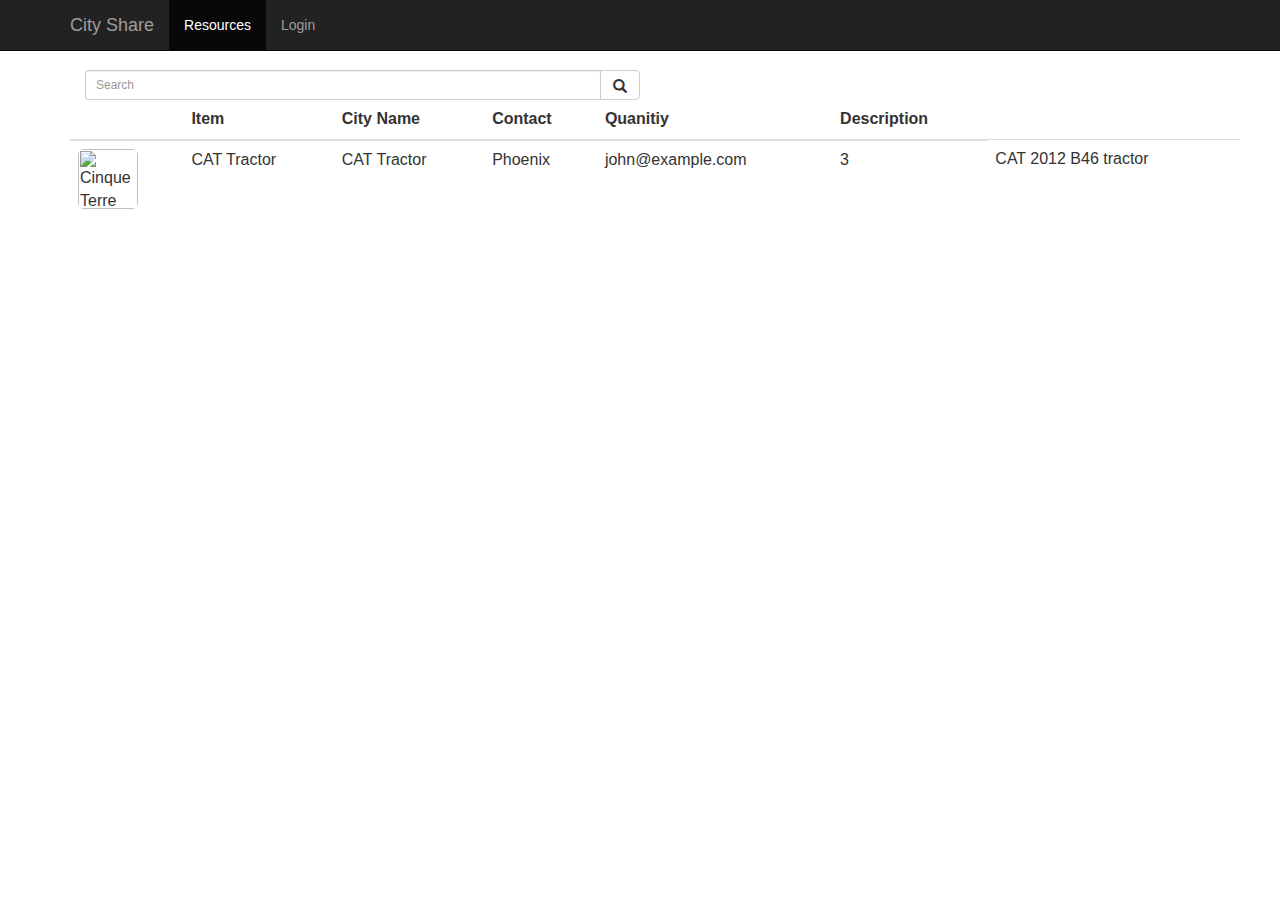
==== cityshare-fe/Homepage/index.html @ a2f39e6e "search  added" ====
<html>
  <head>
    <title> City Share </title>
  <link rel="stylesheet" href="Assets/BootStrap/css/bootstrap.min.css">
  <meta charset="utf-8">
<meta name="viewport" content="width=device-width, initial-scale=1">
<link rel="stylesheet" href="http://maxcdn.bootstrapcdn.com/bootstrap/3.3.6/css/bootstrap.min.css">
<script src="https://ajax.googleapis.com/ajax/libs/jquery/1.12.2/jquery.min.js"></script>
<script src="http://maxcdn.bootstrapcdn.com/bootstrap/3.3.6/js/bootstrap.min.js"></script>
<meta name="viewport" content="width=device-width, initial-scale=1">
<link rel="stylesheet" href="http://maxcdn.bootstrapcdn.com/bootstrap/3.3.6/css/bootstrap.min.css">
<script src="https://ajax.googleapis.com/ajax/libs/jquery/1.12.2/jquery.min.js"></script>
<script src="http://maxcdn.bootstrapcdn.com/bootstrap/3.3.6/js/bootstrap.min.js"></script>
  </head>
    <body style="padding-top:70px;">
      <div class="container">
        <div class = "row">
          <nav class="navbar navbar-inverse navbar-fixed-top">
              <div class="container">
                <div class="navbar-header">
                  <button type="button" class="navbar-toggle collapsed" data-toggle="collapse" data-target="#navbar" aria-expanded="false" aria-controls="navbar">
                    <span class="sr-only">Toggle navigation</span>
                    <span class="icon-bar"></span>
                    <span class="icon-bar"></span>
                    <span class="icon-bar"></span>
                  </button>
                  <a class="navbar-brand" href="#">City Share</a>
                </div>
                <div id="navbar" class="collapse navbar-collapse">
                  <ul class="nav navbar-nav">
                    <li class="active"><a href="#">Resources</a></li>

                    <li><a data-toggle="modal" data-target="#myModal">Login</a></li>
                  </ul>
                </div><!--/.nav-collapse -->
              </div>
            </nav>
      </div>
      <div class="container">
      	<div class="row">
              <div class="col-md-6">

                  <div id="custom-search-input">
                      <div class="input-group col-md-12">
                          <input type="text" class="form-control input-sm" placeholder="Search" />
                          <span class="input-group-btn">
                              <button class="btn btn-default input-sm" type="button">
                                  <i class="glyphicon glyphicon-search"></i>
                              </button>
                          </span>
                      </div>
                  </div>
              </div>
      	</div>
      <div class = "row">
              <table class="table">
                 <thead>
                   <tr>
                     <th></th>
                     <th>Item</th>
                     <th>City Name</th>
                     <th>Contact</th>
                     <th>Quanitiy</th>
                    <th>Description</th>
                   </tr>
                 </thead>
                 <tbody>
                   <tr>
                     <td>
<img src="https://www.deere.com/common/media/images/product/tractors/r4d042782_8Rtractor_762x458.jpg" class="img-rounded" alt="Cinque Terre" width="60" height="60">
    </div></td>
                     <td>CAT Tractor</td>
                     <td>CAT Tractor</td>
                     <td>Phoenix</td>
                     <td>john@example.com</td>
                    <td>3</td>
                    <td>CAT 2012 B46 tractor</td>
                   </tr>


                 </tbody>
               </table>


            </div>
          </div>

<!-- Trigger the modal with a button -->
<div class="modal fade" id="myModal" role="dialog">
  <div class="modal-dialog">

    <!-- Modal content-->
    <div class="modal-content">
      <div class="modal-header">
        <button type="button" class="close" data-dismiss="modal">&times;</button>
        <h4 class="modal-title">Log In</h4>
      </div>
      <div class="modal-body">
        <form role="form">
  <div class="form-group">
    <label for="email">Email address:</label>
    <input type="email" class="form-control" id="email">
  </div>
  <div class="form-group">
    <label for="pwd">Password:</label>
    <input type="password" class="form-control" id="pwd">
  </div>


        <button type="button" class="btn btn-default">Login</button>
        <p></p>
        <p>
        <i> Don't Have an account?</i>
      </p>
        <button type="button" class="btn btn-default" data-toggle="modal" data-target="#myModal2" data-dismiss="modal">Sign Up</button>
      </div>

      <div class="modal-footer">
        <button type="button" class="btn btn-default" data-dismiss="modal">Close</button>
      </div>
    </div>

  </div>
</div>

</div>

<div class="modal fade" id="myModal2" role="dialog">
  <div class="modal-dialog">

    <!-- Modal content-->
    <div class="modal-content">
      <div class="modal-header">
        <button type="button" class="close" data-dismiss="modal">&times;</button>
        <h4 class="modal-title">Sign Up</h4>
      </div>
      <div class="modal-body">
        <form role="form">
  <div class="form-group">
    <label for="email">Email address:</label>
    <input type="email" class="form-control" id="email">
  </div>
  <div class="form-group">
    <label for="pwd">City Name:</label>
    <input type="password" class="form-control" id="pwd">
  </div>


        <button type="button" class="btn btn-default">Sign Up</button>
        <p></p>



      <div class="modal-footer">
        <button type="button" class="btn btn-default" data-dismiss="modal">Close</button>
      </div>
    </div>

  </div>
</div>

</div>




      </div>






    </body>
</html>
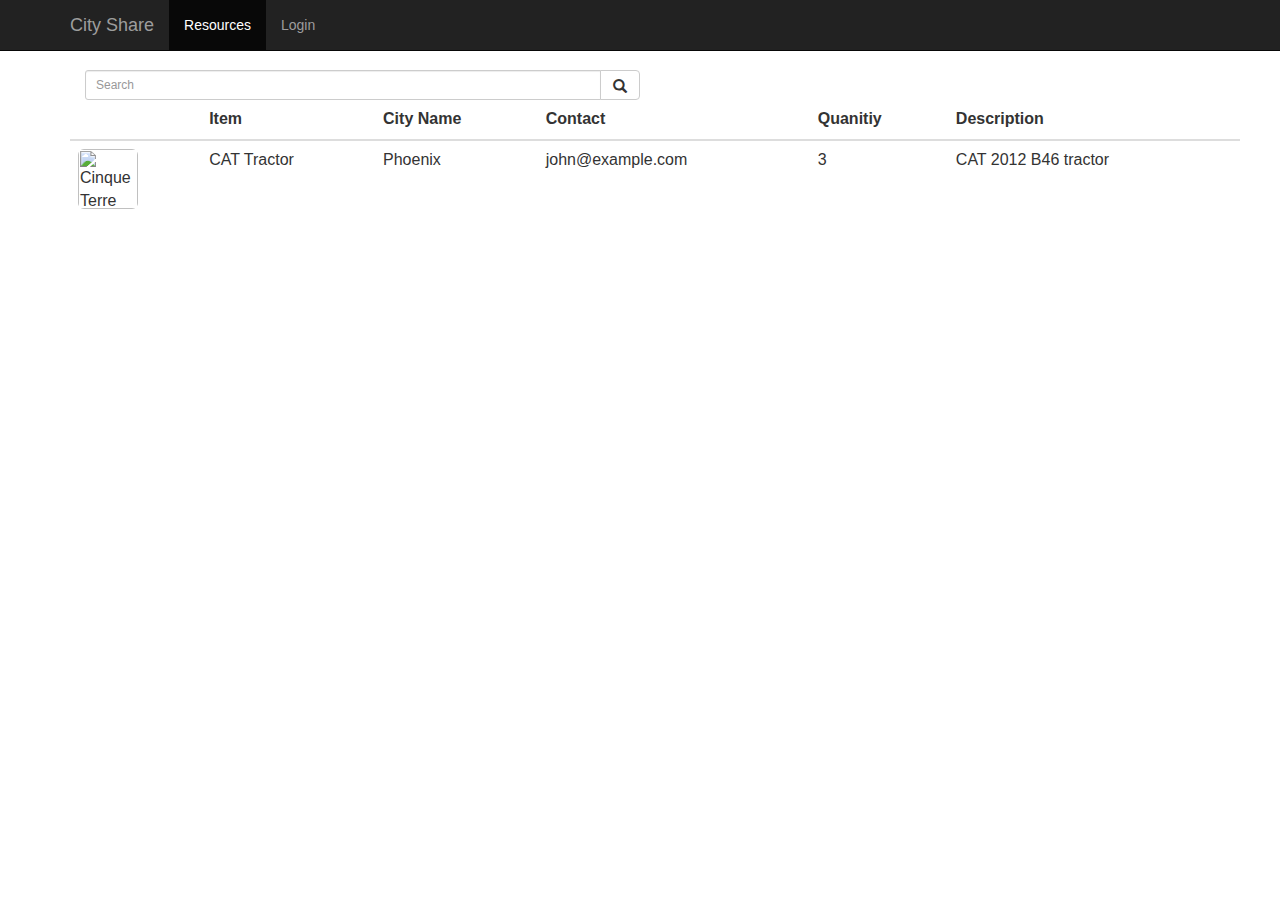
==== commit d8a44a29: "add item" ====
--- a/cityshare-fe/Homepage/index.html
+++ b/cityshare-fe/Homepage/index.html
@@ -69,7 +69,7 @@
                      <td>
 <img src="https://www.deere.com/common/media/images/product/tractors/r4d042782_8Rtractor_762x458.jpg" class="img-rounded" alt="Cinque Terre" width="60" height="60">
     </div></td>
-                     <td>CAT Tractor</td>
+                    
                      <td>CAT Tractor</td>
                      <td>Phoenix</td>
                      <td>john@example.com</td>
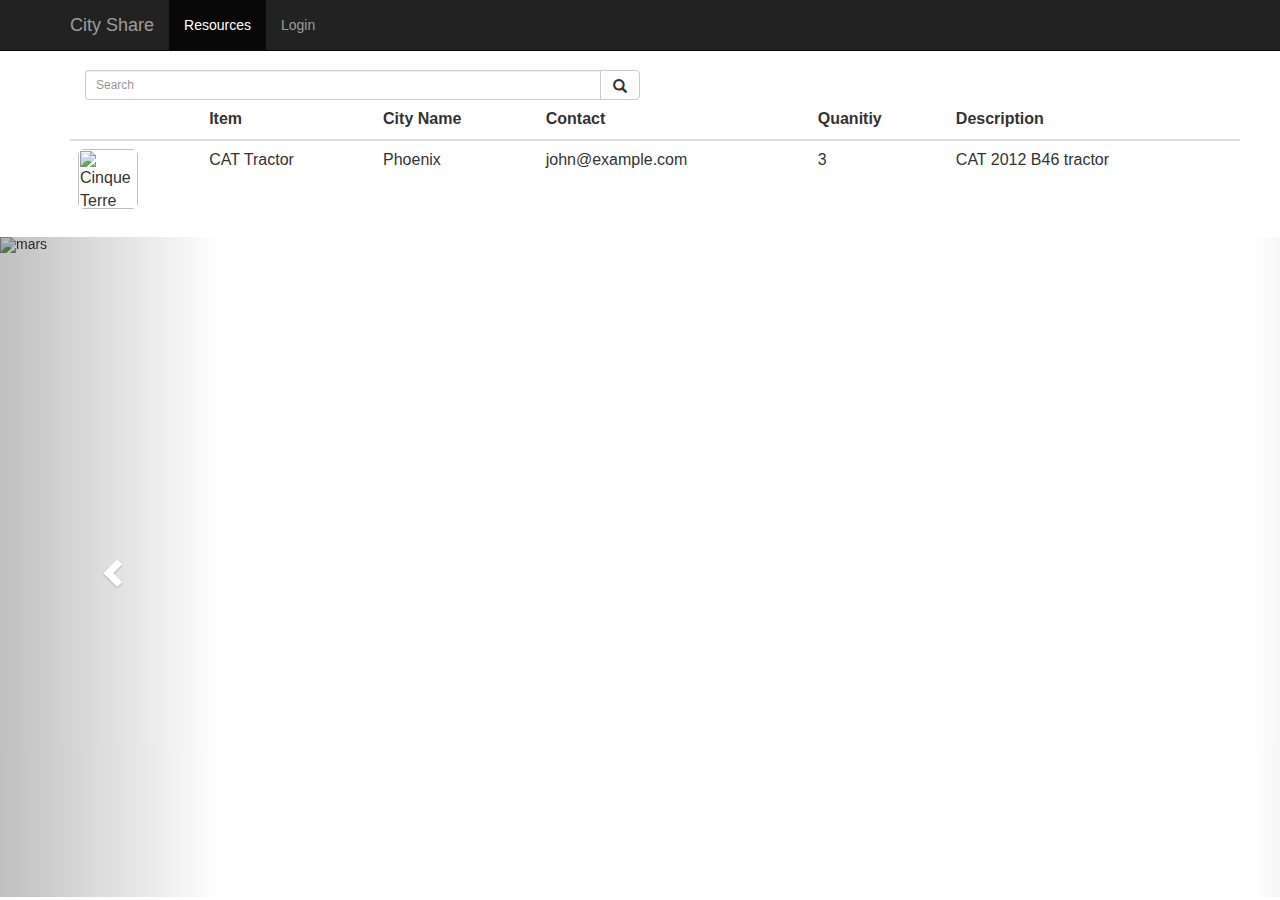
==== commit 749a4e60: "carousel" ====
--- a/cityshare-fe/Homepage/index.html
+++ b/cityshare-fe/Homepage/index.html
@@ -69,7 +69,7 @@
                      <td>
 <img src="https://www.deere.com/common/media/images/product/tractors/r4d042782_8Rtractor_762x458.jpg" class="img-rounded" alt="Cinque Terre" width="60" height="60">
     </div></td>
-                    
+
                      <td>CAT Tractor</td>
                      <td>Phoenix</td>
                      <td>john@example.com</td>
@@ -168,6 +168,64 @@
 
 
 
+      <!--Bootstrap Carousel-->
+
+          <div class='container'  style='margin-top:0px;padding-top:0px;margin-left:0;padding-left:0'>
+              <div class='row' style='margin-top:0px;padding-top:0px'>
+                  <div class='col-sm-12' style='margin-top:0px;padding-top:0px;margin-right:0;padding-right:0 '>
+
+                      <div id='my-slider' class='carousel slide' data-ride="carousel" style='height: 660px;width: 1470px'>
+                          <!-- indicators dot nav -->
+                          <ol class='carousel-indicators'>
+                              <li data-target="#my-slider" data-slide-to='0' class='active'></li>
+                              <li data-target="#my-slider" data-slide-to='1'></li>
+                              <li data-target="#my-slidder" data-slide-to='2'></li>
+                          </ol>
+
+                          <!-- wrapper for slides  -->
+                          <div class='carousel-inner' role='listbox'  style='margin-top:0px;padding-top:0px;'>
+
+
+                              <div class="item active">
+                                  <img src="http://envirolawgroup.com/wp-content/uploads/bg-construction-site.jpg" alt='mars'/>
+                                  <div class='carousel-caption'>
+                                       <h1 style='font-size: 1200%;color: #FF6103;padding-bottom: 0px;margin-left:7%;'>M.A.R.S.</h1>
+                                       <h1 style='padding-bottom: 150px'>Martian Astro Reservation Service</h1>
+                                  </div>
+                              </div>
+
+
+                              <div class="item">
+                                  <img src="http://noakerlaw.com/wp-content/uploads/2014/02/Site-Excavation.jpg" alt='rocket'/>
+                                  <div class='carousel-caption'>
+                                      <h1>Explore the <span style='color:red;'> RED PLANET</span>!</h1>
+                                  </div>
+                              </div>
+
+                              <div class="item">
+                                  <img src="http://www.rbrlaw.com/sites/default/files/images/banner/Construction-Site-Premises-Accidents.jpg" alt='rocket'/>
+                                  <div class='carousel-caption'>
+                                      <h1 style="margin-bottom:100px;font-size:120px;color:#030303">For the explorers interested in discovering the cosmos.</h1>
+                                  </div>
+                              </div>
+
+                          </div>
+                          <!-- controls or next and prev buttons-->
+                          <a class='left carousel-control' href='#my-slider' role='button' data-slide='prev'>
+                              <span class='glyphicon glyphicon-chevron-left' aria-hidden='true'></span>
+                              <span class='sr-only'>previous</span>
+                          </a>
+                           <a class='right carousel-control' href='#my-slider' role='button' data-slide='next'>
+                              <span class='glyphicon glyphicon-chevron-right' aria-hidden='true'></span>
+                              <span class='sr-only'>next</span>
+                          </a>
+                      </div>
+
+                  </div>
+              </div>
+          </div>
+
+      <!--Bootstrap Carousel-->
 
 
 
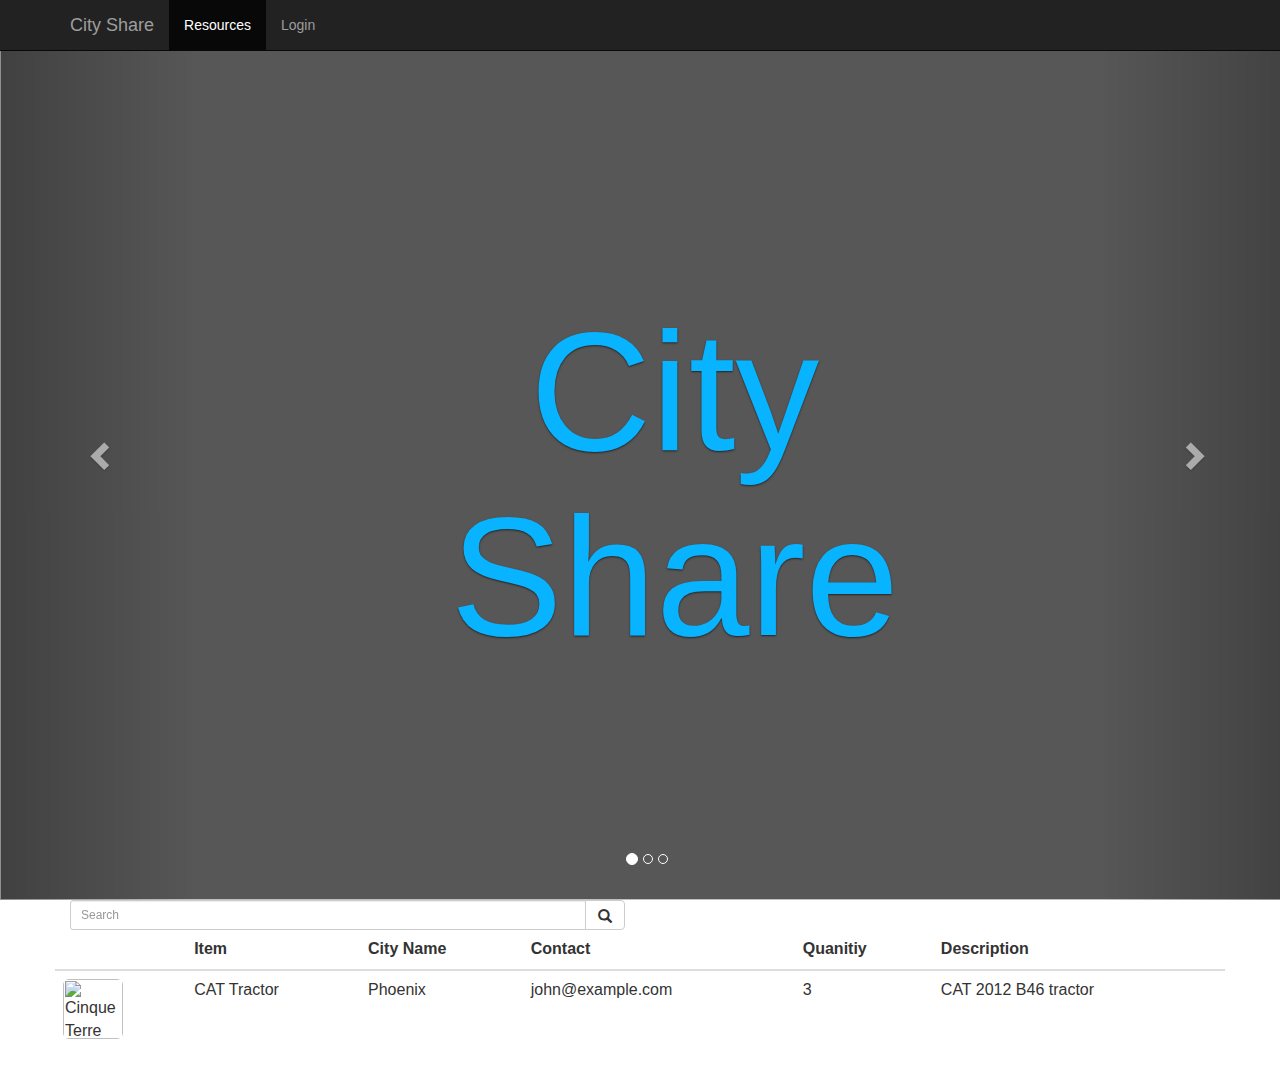
==== commit 326f2a8b: "made the changed the carousel, made the middle section" ====
--- a/cityshare-fe/Homepage/index.html
+++ b/cityshare-fe/Homepage/index.html
@@ -12,8 +12,7 @@
 <script src="https://ajax.googleapis.com/ajax/libs/jquery/1.12.2/jquery.min.js"></script>
 <script src="http://maxcdn.bootstrapcdn.com/bootstrap/3.3.6/js/bootstrap.min.js"></script>
   </head>
-    <body style="padding-top:70px;">
-      <div class="container">
+    <body>
         <div class = "row">
           <nav class="navbar navbar-inverse navbar-fixed-top">
               <div class="container">
@@ -36,6 +35,74 @@
               </div>
             </nav>
       </div>
+
+      <!--Bootstrap Carousel-->
+
+
+              <div class='row' style='margin-top:0px;padding-top:0px'>
+                  <div class='col-sm-12' style='margin-top:0px;padding-top:0px;margin-right:0;padding-right:0 '>
+
+                      <div id='my-slider' class='carousel slide' data-ride="carousel" style='position:relative;padding: 0000'>
+                          <!-- indicators dot nav -->
+                          <ol class='carousel-indicators'>
+                              <li data-target="#my-slider" data-slide-to='0' class='active'></li>
+                              <li data-target="#my-slider" data-slide-to='1'></li>
+                              <li data-target="#my-slidder" data-slide-to='2'></li>
+                          </ol>
+
+                          <!-- wrapper for slides  -->
+                          <div class='carousel-inner' role='listbox'  style=''>
+
+
+                              <div class="item active" style='background-color: #575757;background-blend-mode: multiply;'>
+                                  <img src="http://noakerlaw.com/wp-content/uploads/2014/02/Site-Excavation.jpg" alt='mars' style='height: 100%;width:100%'/>
+                                  <div class='carousel-caption'>
+                                       <h1 style='font-size: 1200%;color:#08b3ff;padding-bottom: 0px;margin-left:7%;'>City Share</h1>
+                                       <h1 style='padding-bottom: 150px'></h1>
+                                  </div>
+                              </div>
+
+
+                              <div class="item">
+                                  <img src="http://www.rbrlaw.com/sites/default/files/images/banner/Construction-Site-Premises-Accidents.jpg" alt='rocket' style='height: 100%;width:100%'/>
+                                  <div class='carousel-caption'>
+                                      <h1></h1>
+                                  </div>
+                              </div>
+
+                              <div class="item">
+                                  <img src="http://envirolawgroup.com/wp-content/uploads/bg-construction-site.jpg" alt='rocket' style='height: 100%;width:100%'/>
+                                  <div class='carousel-caption'>
+                                      <h1 style="margin-bottom:100px;font-size:120px;color:#030303"></h1>
+                                  </div>
+                              </div>
+
+                          </div>
+                          <!-- controls or next and prev buttons-->
+                          <a class='left carousel-control' href='#my-slider' role='button' data-slide='prev'>
+                              <span class='glyphicon glyphicon-chevron-left' aria-hidden='true'></span>
+                              <span class='sr-only'>previous</span>
+                          </a>
+                           <a class='right carousel-control' href='#my-slider' role='button' data-slide='next'>
+                              <span class='glyphicon glyphicon-chevron-right' aria-hidden='true'></span>
+                              <span class='sr-only'>next</span>
+                          </a>
+                      </div>
+
+                  </div>
+              </div>
+
+
+      <!--Bootstrap Carousel-->
+
+
+
+      <!--Mid Sec-->
+      <div class='mid-sec'>
+      </div>
+      <!--Mid Sec-->
+
+
       <div class="container">
       	<div class="row">
               <div class="col-md-6">
@@ -164,68 +231,9 @@
 
 
 
-      </div>
-
-
-
-      <!--Bootstrap Carousel-->
-
-          <div class='container'  style='margin-top:0px;padding-top:0px;margin-left:0;padding-left:0'>
-              <div class='row' style='margin-top:0px;padding-top:0px'>
-                  <div class='col-sm-12' style='margin-top:0px;padding-top:0px;margin-right:0;padding-right:0 '>
-
-                      <div id='my-slider' class='carousel slide' data-ride="carousel" style='height: 660px;width: 1470px'>
-                          <!-- indicators dot nav -->
-                          <ol class='carousel-indicators'>
-                              <li data-target="#my-slider" data-slide-to='0' class='active'></li>
-                              <li data-target="#my-slider" data-slide-to='1'></li>
-                              <li data-target="#my-slidder" data-slide-to='2'></li>
-                          </ol>
-
-                          <!-- wrapper for slides  -->
-                          <div class='carousel-inner' role='listbox'  style='margin-top:0px;padding-top:0px;'>
-
-
-                              <div class="item active">
-                                  <img src="http://envirolawgroup.com/wp-content/uploads/bg-construction-site.jpg" alt='mars'/>
-                                  <div class='carousel-caption'>
-                                       <h1 style='font-size: 1200%;color: #FF6103;padding-bottom: 0px;margin-left:7%;'>M.A.R.S.</h1>
-                                       <h1 style='padding-bottom: 150px'>Martian Astro Reservation Service</h1>
-                                  </div>
-                              </div>
-
-
-                              <div class="item">
-                                  <img src="http://noakerlaw.com/wp-content/uploads/2014/02/Site-Excavation.jpg" alt='rocket'/>
-                                  <div class='carousel-caption'>
-                                      <h1>Explore the <span style='color:red;'> RED PLANET</span>!</h1>
-                                  </div>
-                              </div>
-
-                              <div class="item">
-                                  <img src="http://www.rbrlaw.com/sites/default/files/images/banner/Construction-Site-Premises-Accidents.jpg" alt='rocket'/>
-                                  <div class='carousel-caption'>
-                                      <h1 style="margin-bottom:100px;font-size:120px;color:#030303">For the explorers interested in discovering the cosmos.</h1>
-                                  </div>
-                              </div>
-
-                          </div>
-                          <!-- controls or next and prev buttons-->
-                          <a class='left carousel-control' href='#my-slider' role='button' data-slide='prev'>
-                              <span class='glyphicon glyphicon-chevron-left' aria-hidden='true'></span>
-                              <span class='sr-only'>previous</span>
-                          </a>
-                           <a class='right carousel-control' href='#my-slider' role='button' data-slide='next'>
-                              <span class='glyphicon glyphicon-chevron-right' aria-hidden='true'></span>
-                              <span class='sr-only'>next</span>
-                          </a>
-                      </div>
-
-                  </div>
-              </div>
-          </div>
-
-      <!--Bootstrap Carousel-->
+
+
+
 
 
 
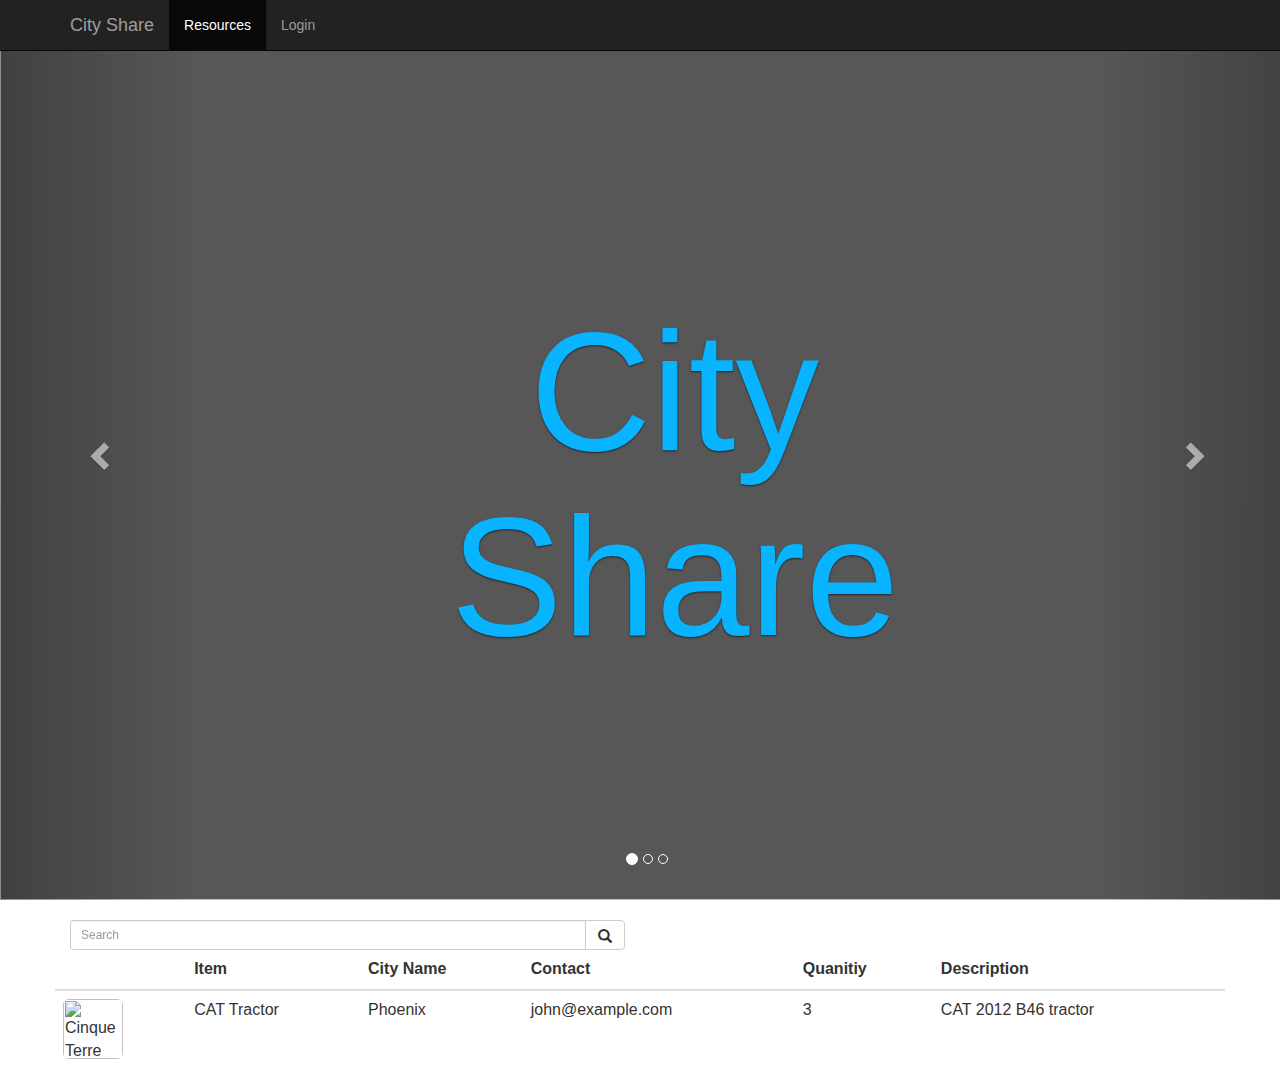
==== commit 9637e3d8: "Added the style.css" ====
--- a/cityshare-fe/Homepage/index.html
+++ b/cityshare-fe/Homepage/index.html
@@ -13,94 +13,95 @@
 <script src="http://maxcdn.bootstrapcdn.com/bootstrap/3.3.6/js/bootstrap.min.js"></script>
   </head>
     <body>
-        <div class = "row">
-          <nav class="navbar navbar-inverse navbar-fixed-top">
-              <div class="container">
-                <div class="navbar-header">
-                  <button type="button" class="navbar-toggle collapsed" data-toggle="collapse" data-target="#navbar" aria-expanded="false" aria-controls="navbar">
-                    <span class="sr-only">Toggle navigation</span>
-                    <span class="icon-bar"></span>
-                    <span class="icon-bar"></span>
-                    <span class="icon-bar"></span>
-                  </button>
-                  <a class="navbar-brand" href="#">City Share</a>
+      <div class = "row">
+        <nav class="navbar navbar-inverse navbar-fixed-top">
+            <div class="container">
+              <div class="navbar-header">
+                <button type="button" class="navbar-toggle collapsed" data-toggle="collapse" data-target="#navbar" aria-expanded="false" aria-controls="navbar">
+                  <span class="sr-only">Toggle navigation</span>
+                  <span class="icon-bar"></span>
+                  <span class="icon-bar"></span>
+                  <span class="icon-bar"></span>
+                </button>
+                <a class="navbar-brand" href="#">City Share</a>
+              </div>
+              <div id="navbar" class="collapse navbar-collapse">
+                <ul class="nav navbar-nav">
+                  <li class="active"><a href="#">Resources</a></li>
+
+                  <li><a data-toggle="modal" data-target="#myModal">Login</a></li>
+                </ul>
+              </div><!--/.nav-collapse -->
+            </div>
+          </nav>
+    </div>
+
+    <!--Bootstrap Carousel-->
+
+
+            <div class='row' style='margin-top:0px;padding-top:0px'>
+                <div class='col-sm-12' style='margin-top:0px;padding-top:0px;margin-right:0;padding-right:0 '>
+
+                    <div id='my-slider' class='carousel slide' data-ride="carousel" style='position:relative;padding: 0000'>
+                        <!-- indicators dot nav -->
+                        <ol class='carousel-indicators'>
+                            <li data-target="#my-slider" data-slide-to='0' class='active'></li>
+                            <li data-target="#my-slider" data-slide-to='1'></li>
+                            <li data-target="#my-slidder" data-slide-to='2'></li>
+                        </ol>
+
+                        <!-- wrapper for slides  -->
+                        <div class='carousel-inner' role='listbox'  style=''>
+
+
+                            <div class="item active" style='background-color: #575757;background-blend-mode: multiply;'>
+                                <img src="http://noakerlaw.com/wp-content/uploads/2014/02/Site-Excavation.jpg" alt='mars' style='height: 100%;width:100%'/>
+                                <div class='carousel-caption'>
+                                     <h1 style='font-size: 1200%;color:#08b3ff;padding-bottom: 0px;margin-left:7%;'>City Share</h1>
+                                     <h1 style='padding-bottom: 150px'></h1>
+                                </div>
+                            </div>
+
+
+                            <div class="item">
+                                <img src="http://www.rbrlaw.com/sites/default/files/images/banner/Construction-Site-Premises-Accidents.jpg" alt='rocket' style='height: 100%;width:100%'/>
+                                <div class='carousel-caption'>
+                                    <h1></h1>
+                                </div>
+                            </div>
+
+                            <div class="item">
+                                <img src="http://envirolawgroup.com/wp-content/uploads/bg-construction-site.jpg" alt='rocket' style='height: 100%;width:100%'/>
+                                <div class='carousel-caption'>
+                                    <h1 style="margin-bottom:100px;font-size:120px;color:#030303"></h1>
+                                </div>
+                            </div>
+
+                        </div>
+                        <!-- controls or next and prev buttons-->
+                        <a class='left carousel-control' href='#my-slider' role='button' data-slide='prev'>
+                            <span class='glyphicon glyphicon-chevron-left' aria-hidden='true'></span>
+                            <span class='sr-only'>previous</span>
+                        </a>
+                         <a class='right carousel-control' href='#my-slider' role='button' data-slide='next'>
+                            <span class='glyphicon glyphicon-chevron-right' aria-hidden='true'></span>
+                            <span class='sr-only'>next</span>
+                        </a>
+                    </div>
+
                 </div>
-                <div id="navbar" class="collapse navbar-collapse">
-                  <ul class="nav navbar-nav">
-                    <li class="active"><a href="#">Resources</a></li>
-
-                    <li><a data-toggle="modal" data-target="#myModal">Login</a></li>
-                  </ul>
-                </div><!--/.nav-collapse -->
-              </div>
-            </nav>
-      </div>
-
-      <!--Bootstrap Carousel-->
-
-
-              <div class='row' style='margin-top:0px;padding-top:0px'>
-                  <div class='col-sm-12' style='margin-top:0px;padding-top:0px;margin-right:0;padding-right:0 '>
-
-                      <div id='my-slider' class='carousel slide' data-ride="carousel" style='position:relative;padding: 0000'>
-                          <!-- indicators dot nav -->
-                          <ol class='carousel-indicators'>
-                              <li data-target="#my-slider" data-slide-to='0' class='active'></li>
-                              <li data-target="#my-slider" data-slide-to='1'></li>
-                              <li data-target="#my-slidder" data-slide-to='2'></li>
-                          </ol>
-
-                          <!-- wrapper for slides  -->
-                          <div class='carousel-inner' role='listbox'  style=''>
-
-
-                              <div class="item active" style='background-color: #575757;background-blend-mode: multiply;'>
-                                  <img src="http://noakerlaw.com/wp-content/uploads/2014/02/Site-Excavation.jpg" alt='mars' style='height: 100%;width:100%'/>
-                                  <div class='carousel-caption'>
-                                       <h1 style='font-size: 1200%;color:#08b3ff;padding-bottom: 0px;margin-left:7%;'>City Share</h1>
-                                       <h1 style='padding-bottom: 150px'></h1>
-                                  </div>
-                              </div>
-
-
-                              <div class="item">
-                                  <img src="http://www.rbrlaw.com/sites/default/files/images/banner/Construction-Site-Premises-Accidents.jpg" alt='rocket' style='height: 100%;width:100%'/>
-                                  <div class='carousel-caption'>
-                                      <h1></h1>
-                                  </div>
-                              </div>
-
-                              <div class="item">
-                                  <img src="http://envirolawgroup.com/wp-content/uploads/bg-construction-site.jpg" alt='rocket' style='height: 100%;width:100%'/>
-                                  <div class='carousel-caption'>
-                                      <h1 style="margin-bottom:100px;font-size:120px;color:#030303"></h1>
-                                  </div>
-                              </div>
-
-                          </div>
-                          <!-- controls or next and prev buttons-->
-                          <a class='left carousel-control' href='#my-slider' role='button' data-slide='prev'>
-                              <span class='glyphicon glyphicon-chevron-left' aria-hidden='true'></span>
-                              <span class='sr-only'>previous</span>
-                          </a>
-                           <a class='right carousel-control' href='#my-slider' role='button' data-slide='next'>
-                              <span class='glyphicon glyphicon-chevron-right' aria-hidden='true'></span>
-                              <span class='sr-only'>next</span>
-                          </a>
-                      </div>
-
-                  </div>
-              </div>
-
-
-      <!--Bootstrap Carousel-->
-
-
-
-      <!--Mid Sec-->
-      <div class='mid-sec'>
-      </div>
-      <!--Mid Sec-->
+            </div>
+
+
+    <!--Bootstrap Carousel-->
+
+
+
+    <!--Mid Sec-->
+    <div class='mid-sec'>
+      <h1></h1>
+    </div>
+    <!--Mid Sec-->
 
 
       <div class="container">
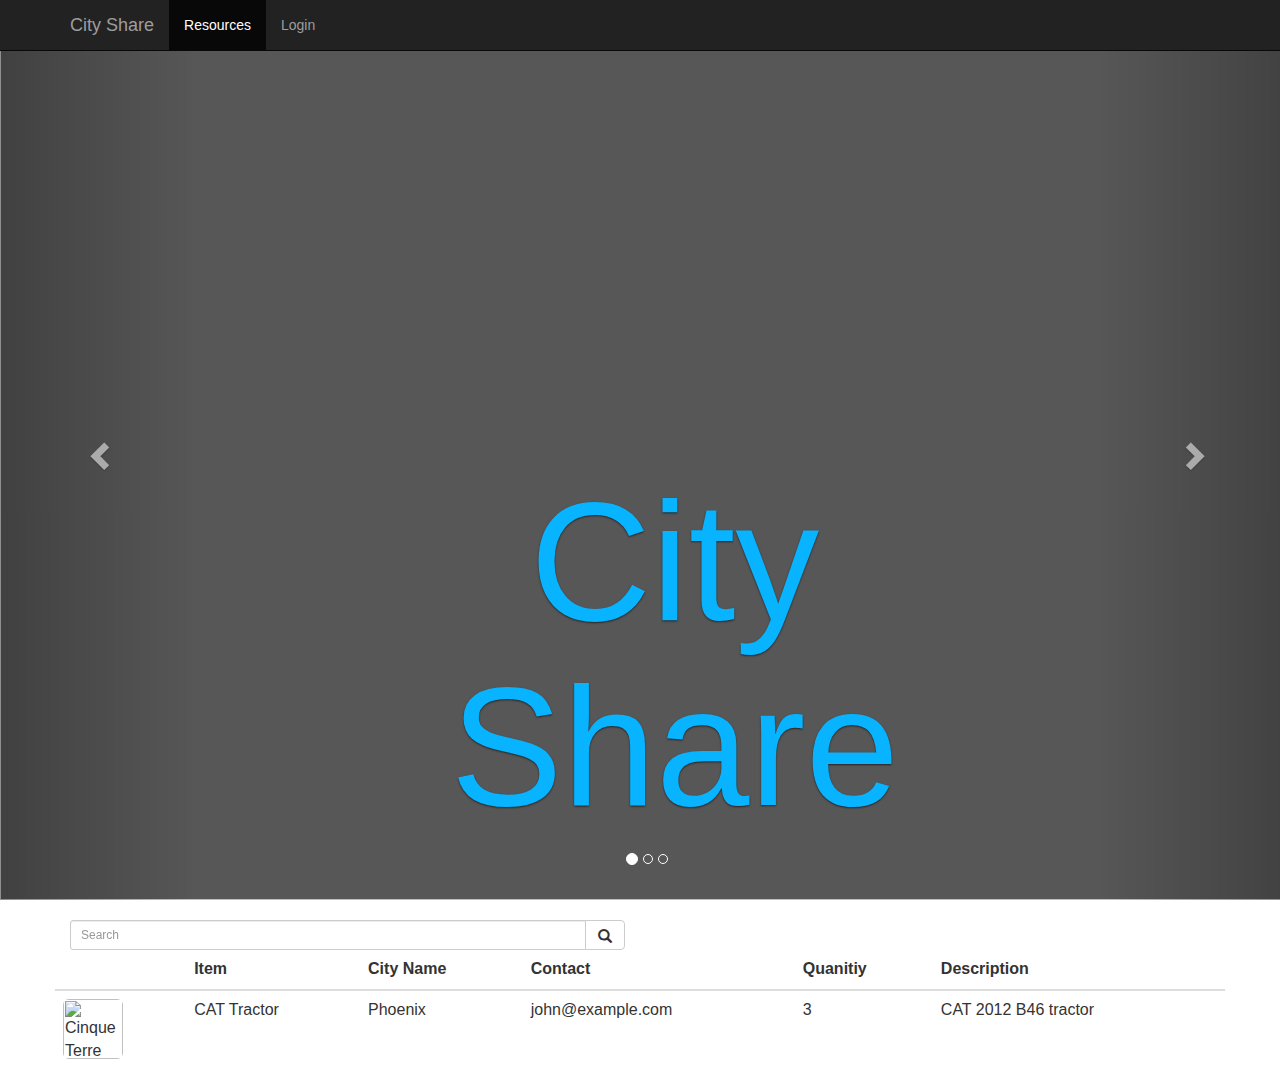
==== commit 44107904: "deleted the other h1 from the carousel" ====
--- a/cityshare-fe/Homepage/index.html
+++ b/cityshare-fe/Homepage/index.html
@@ -57,8 +57,7 @@
                             <div class="item active" style='background-color: #575757;background-blend-mode: multiply;'>
                                 <img src="http://noakerlaw.com/wp-content/uploads/2014/02/Site-Excavation.jpg" alt='mars' style='height: 100%;width:100%'/>
                                 <div class='carousel-caption'>
-                                     <h1 style='font-size: 1200%;color:#08b3ff;padding-bottom: 0px;margin-left:7%;'>City Share</h1>
-                                     <h1 style='padding-bottom: 150px'></h1>
+                                     <h1 style='font-size: 1200%;color:#08b3ff;margin-left:7%;'>City Share</h1>
                                 </div>
                             </div>
 
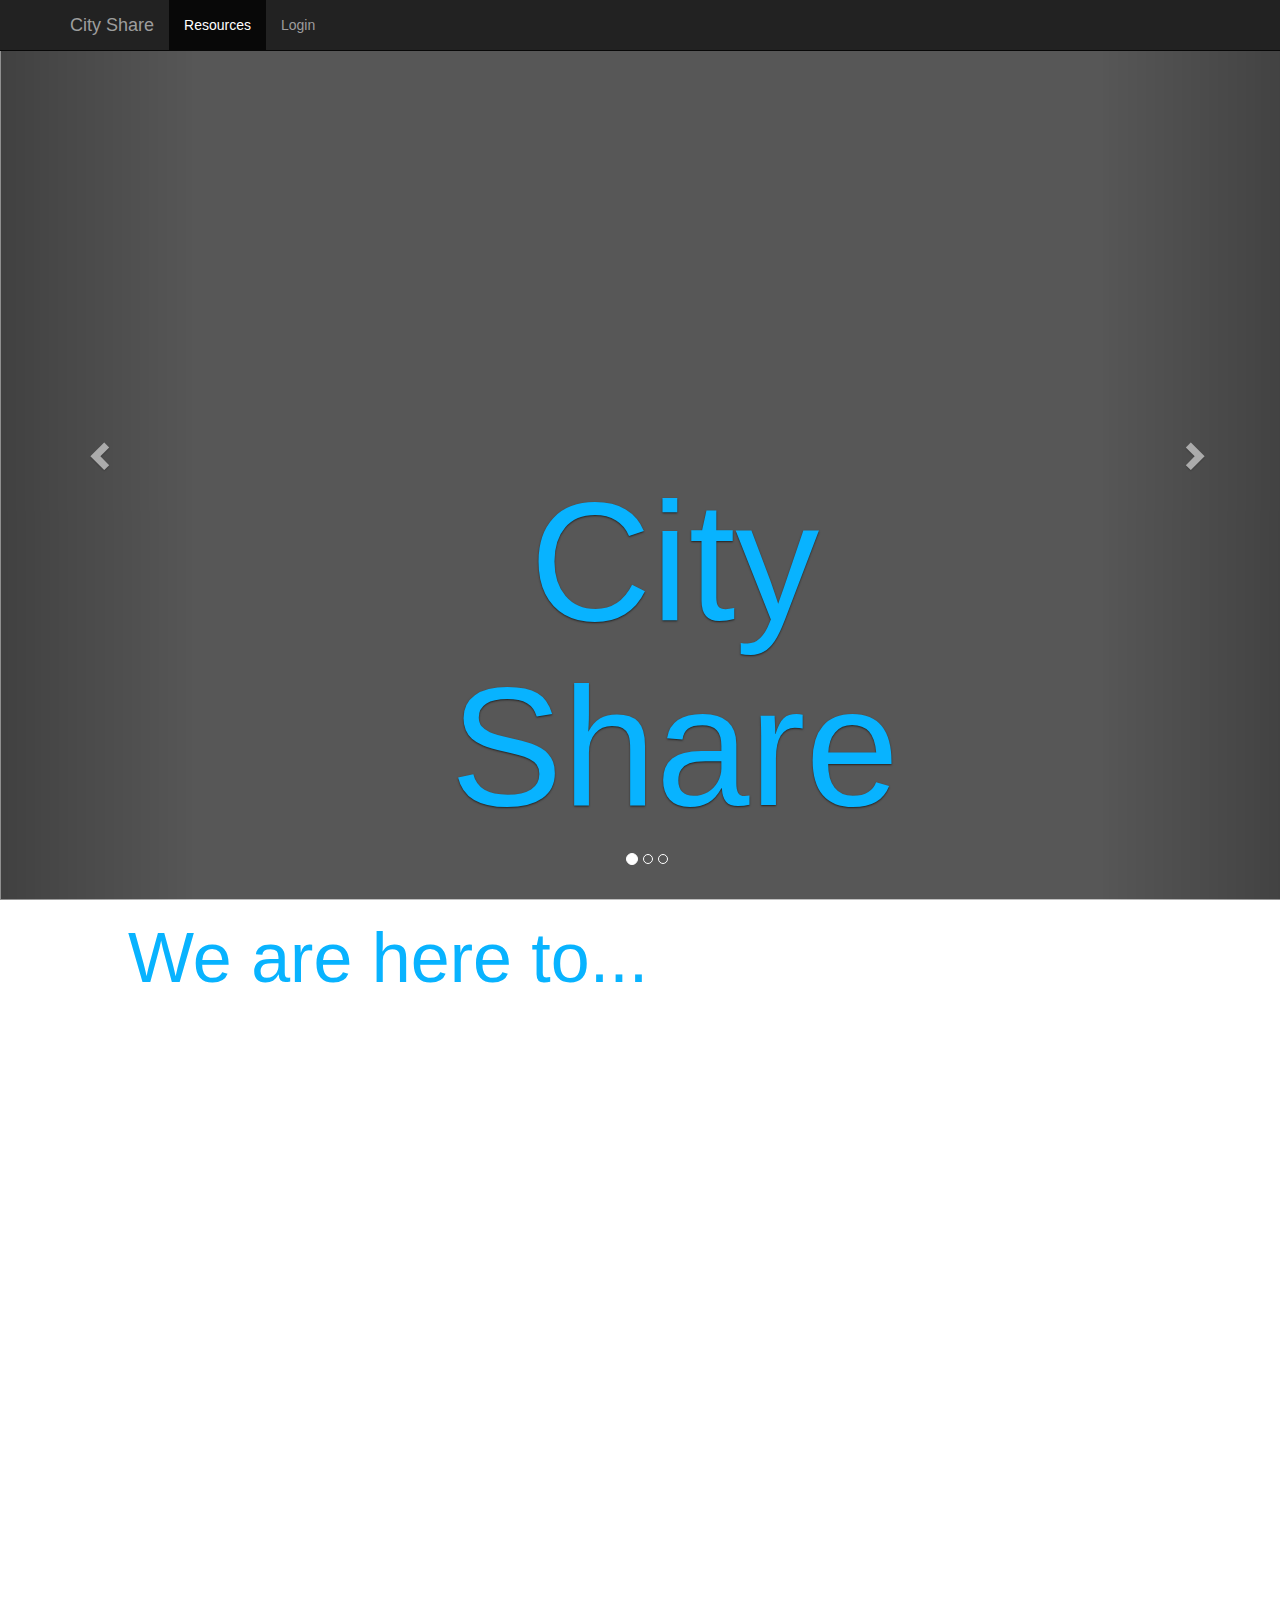
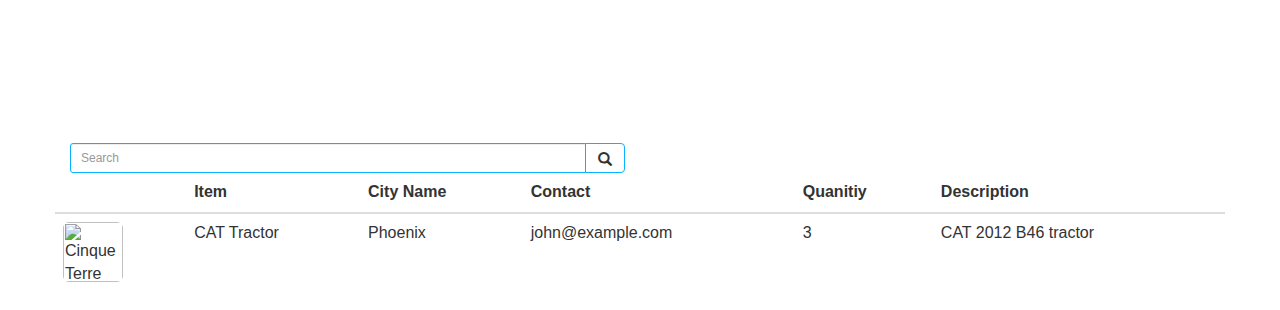
==== commit 30b4ea69: "Updated index" ====
--- a/cityshare-fe/Homepage/index.html
+++ b/cityshare-fe/Homepage/index.html
@@ -97,9 +97,11 @@
 
 
     <!--Mid Sec-->
-    <div class='mid-sec'>
-      <h1></h1>
-    </div>
+    <div class='mid-sec' style="height: 87%">
+      <h1 style="color: #08b3ff; margin-left: 10%;font-size: 5em">We are here to...</h1>
+    </div>
+      <br>
+      <br>
     <!--Mid Sec-->
 
 
@@ -109,9 +111,9 @@
 
                   <div id="custom-search-input">
                       <div class="input-group col-md-12">
-                          <input type="text" class="form-control input-sm" placeholder="Search" />
+                          <input type="text" class="form-control input-sm" placeholder="Search" style="border-color: #08b3ff"/>
                           <span class="input-group-btn">
-                              <button class="btn btn-default input-sm" type="button">
+                              <button class="btn btn-default input-sm" type="button" style="border-color: #08b3ff">
                                   <i class="glyphicon glyphicon-search"></i>
                               </button>
                           </span>
